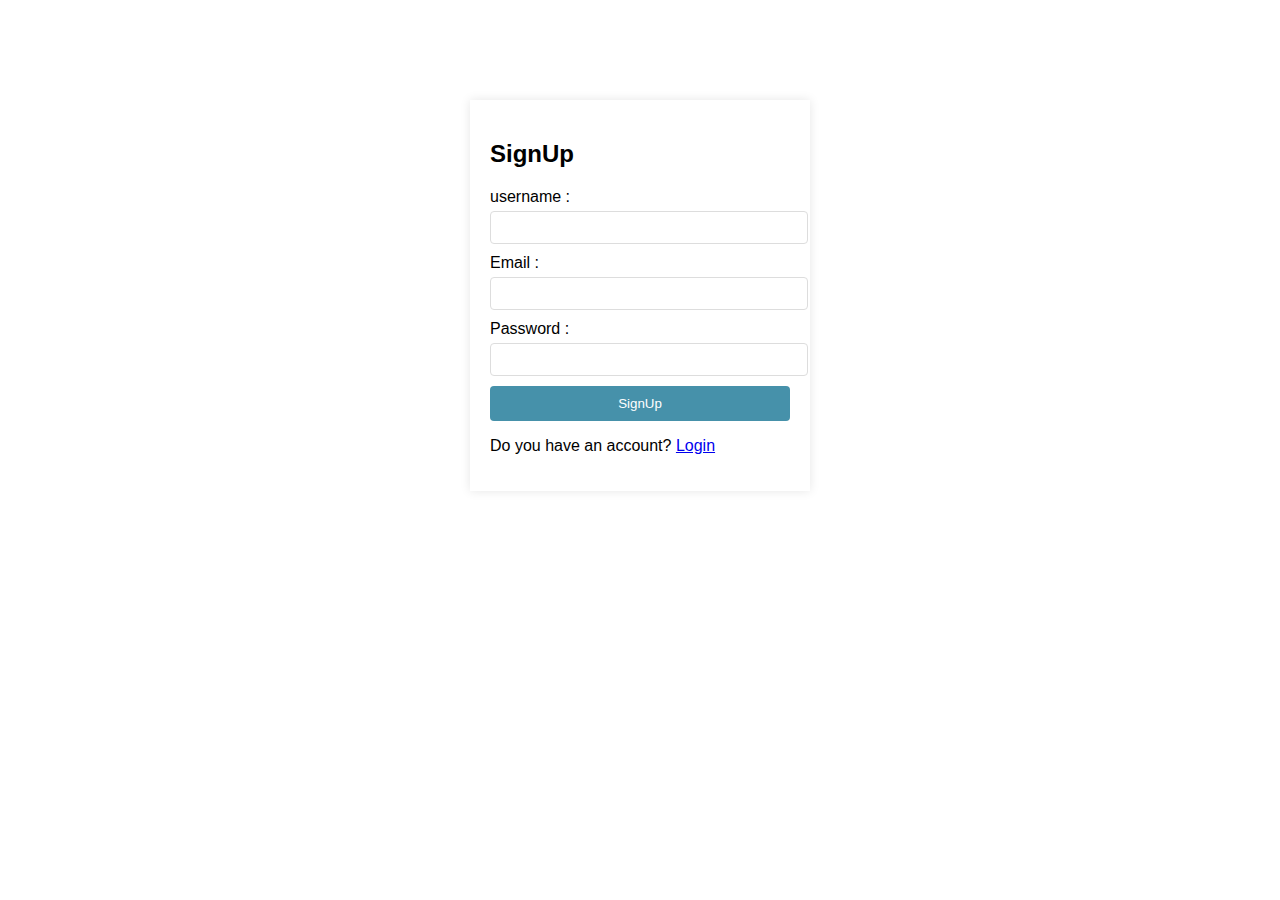
==== index.html @ 639ca0b2 "first commit" ====
<!DOCTYPE html>
<html lang="ar">
<head>
    <meta charset="UTF-8">
    <meta name="viewport" content="width=device-width, initial-scale=1.0">
    <title>Register </title>

 

    <link rel="stylesheet" href="styles.css">
</head>
<body>
  

    <div class="container">
        <h2>SignUp</h2>
        <form id="registerForm">
            <label for="username">username :</label>
            <input type="text" id="username" name="username" required>
            <label for="email">Email :</label>
            <input type="email" id="email" name="email" required>
            <label for="password">Password :</label>
            <input type="password" id="password" name="password" required>
            <button type="submit">SignUp</button>
        </form>
        <div id="message"></div>
        <p>Do you have an account?  <a href="login.html">Login </a></p>
    </div>
    <script src="scripts.js"></script>
</body>
</html>
---- styles.css ----
/* Small devices (portrait tablets and large phones, 600px and up) */
@media only screen and (min-width: 600px) {
   
    body {
        font-family: Arial, sans-serif;
        background-color:white;
        margin: 0;
        padding: 0;
    }
    
    .container {
        width: 300px;
        margin: 100px auto;
        padding: 20px;
        background-color: #fff;
        box-shadow: 0 0 10px rgba(0, 0, 0, 0.1);
    }
    
    h2 {
        margin-bottom: 20px;
    }
    
    label {
        display: block;
        margin-bottom: 5px;
    }
    
    input {
        width: 100%;
        padding: 8px;
        margin-bottom: 10px;
        border: 1px solid #ddd;
        border-radius: 4px;
    }
    
    button {
        width: 100%;
        padding: 10px;
        background-color: #4691aa;
        color: #fff;
        border: none;
        border-radius: 4px;
        cursor: pointer;
    }
    
    button:hover {
        background-color: #4691aa;
    }
    
    #message, #loginMessage {
        color: red;
        margin-top: 10px;
    }
    
    
    .navbar-custom {
        background-color: #4691aa; 
    }

.cards{
  
    display: flex;
    flex-direction: column;
    justify-content: center;
}

.card-img-top{
    width: 30%;
    height: 30%;
    margin-right: 8em;
    display: flex;
    justify-content: center;
}

.card{
    border: 2px solid black;
    display: flex;
    justify-content: center;
}


}









body {
    font-family: Arial, sans-serif;
    background-color:white;
    margin: 0;
    padding: 0;
}

.container {
    width: 300px;
    margin: 100px auto;
    padding: 20px;
    background-color: #fff;
    box-shadow: 0 0 10px rgba(0, 0, 0, 0.1);
}

h2 {
    margin-bottom: 20px;
}

label {
    display: block;
    margin-bottom: 5px;
}

input {
    width: 100%;
    padding: 8px;
    margin-bottom: 10px;
    border: 1px solid #ddd;
    border-radius: 4px;
}

button {
    width: 100%;
    padding: 10px;
    background-color: #4691aa;
    color: #fff;
    border: none;
    border-radius: 4px;
    cursor: pointer;
}

button:hover {
    background-color: #4691aa;
}

#message, #loginMessage {
    color: red;
    margin-top: 10px;
}


.navbar-custom {
    background-color: #4691aa; 
}

.cards{
   
    display: flex;
    flex-direction: column;
    justify-content: center;
}

.card-img-top{
    width: 30%;
    height: 30%;
    margin-right: 8em;
    display: flex;
    justify-content: center;
}

.card{
    border: 2px solid black;
    display: flex;
    justify-content: center;
}
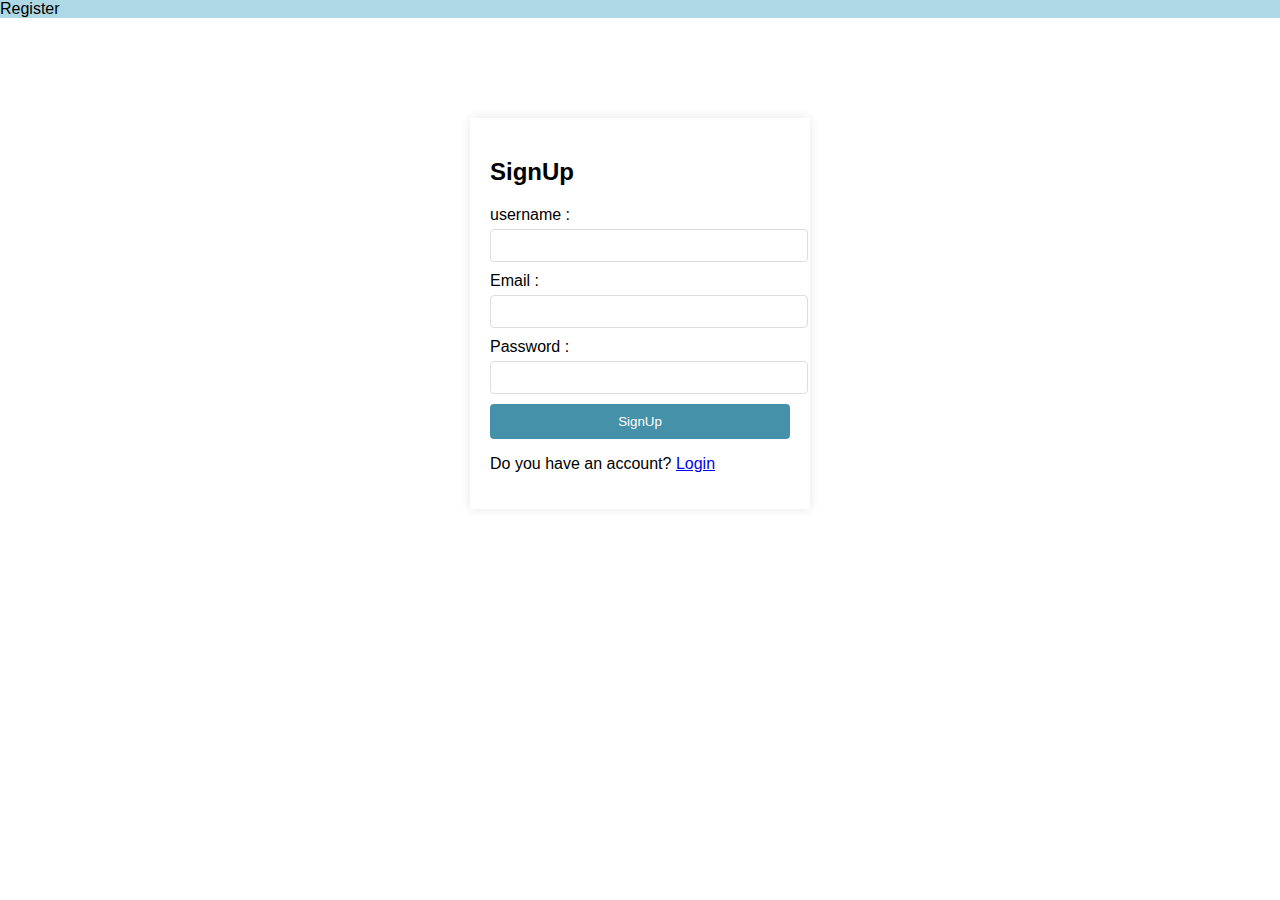
==== commit d4e48bee: "first" ====
--- a/index.html
+++ b/index.html
@@ -5,12 +5,21 @@
     <meta name="viewport" content="width=device-width, initial-scale=1.0">
     <title>Register </title>
 
- 
+    <link href="https://cdn.jsdelivr.net/npm/bootstrap@5.1.3/dist/css/bootstrap.min.css" rel="stylesheet" integrity="sha384-1BmE4kWBq78iYhFldvKuhfTAU6auU8tT94WrHftjDbrCEXSU1oBoqyl2QvZ6jIW3" crossorigin="anonymous">
 
     <link rel="stylesheet" href="styles.css">
+    <style>
+        .navbar-custom {
+            background-color: #add8e6; 
+        }
+    </style>
 </head>
 <body>
-  
+    <nav class="navbar navbar-custom">
+        <div class="container-fluid">
+            <a class="navbar-brand">Register</a>
+        </div>
+    </nav>
 
     <div class="container">
         <h2>SignUp</h2>
